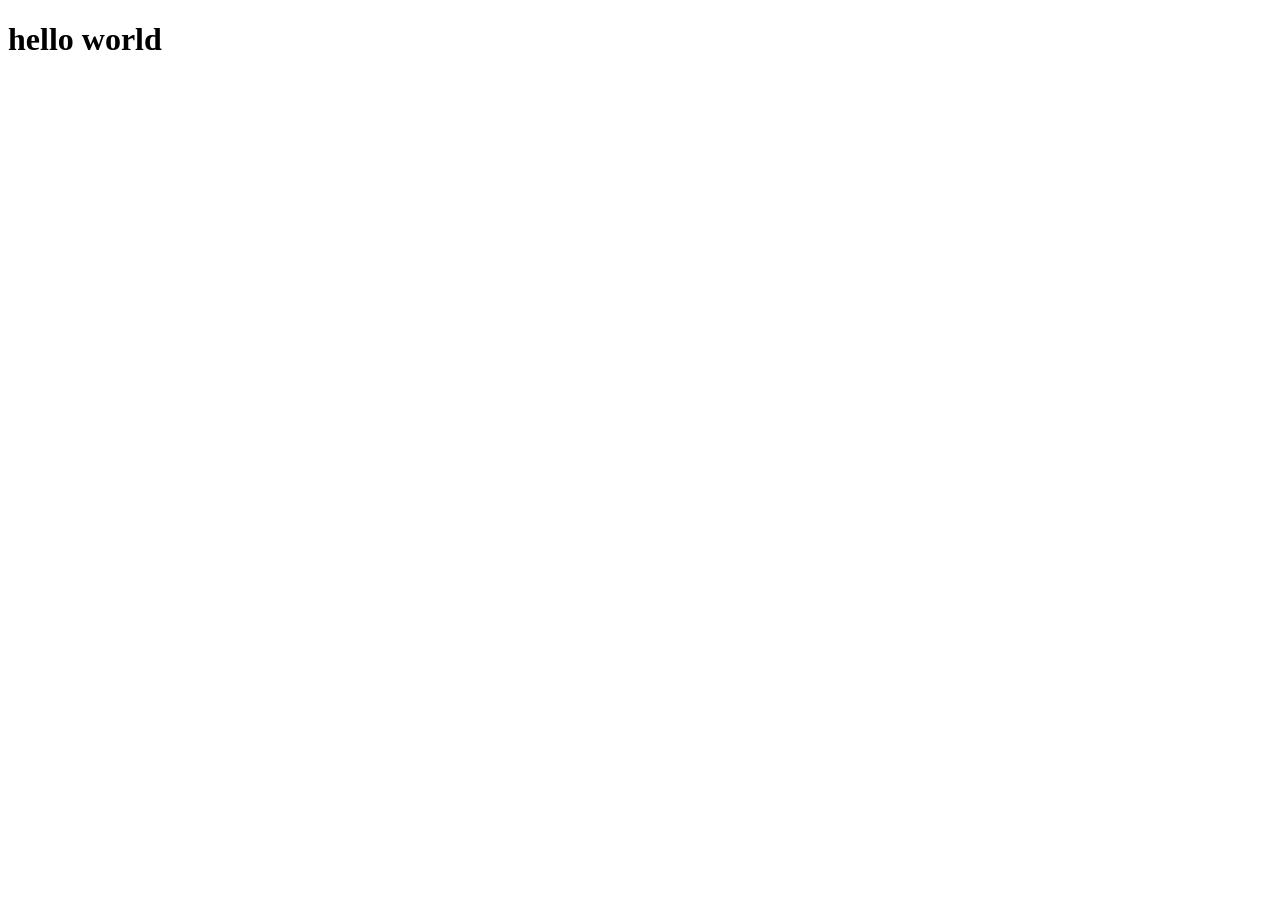
==== index.html @ 77e32610 "first commit" ====
<!DOCTYPE html>
<html lang="en">
<head>
    <meta charset="UTF-8">
    <meta name="viewport" content="width=device-width, initial-scale=1.0">
    <title>Document</title>
</head>
<body>
<h1>hello world</h1>
</body>
</html>
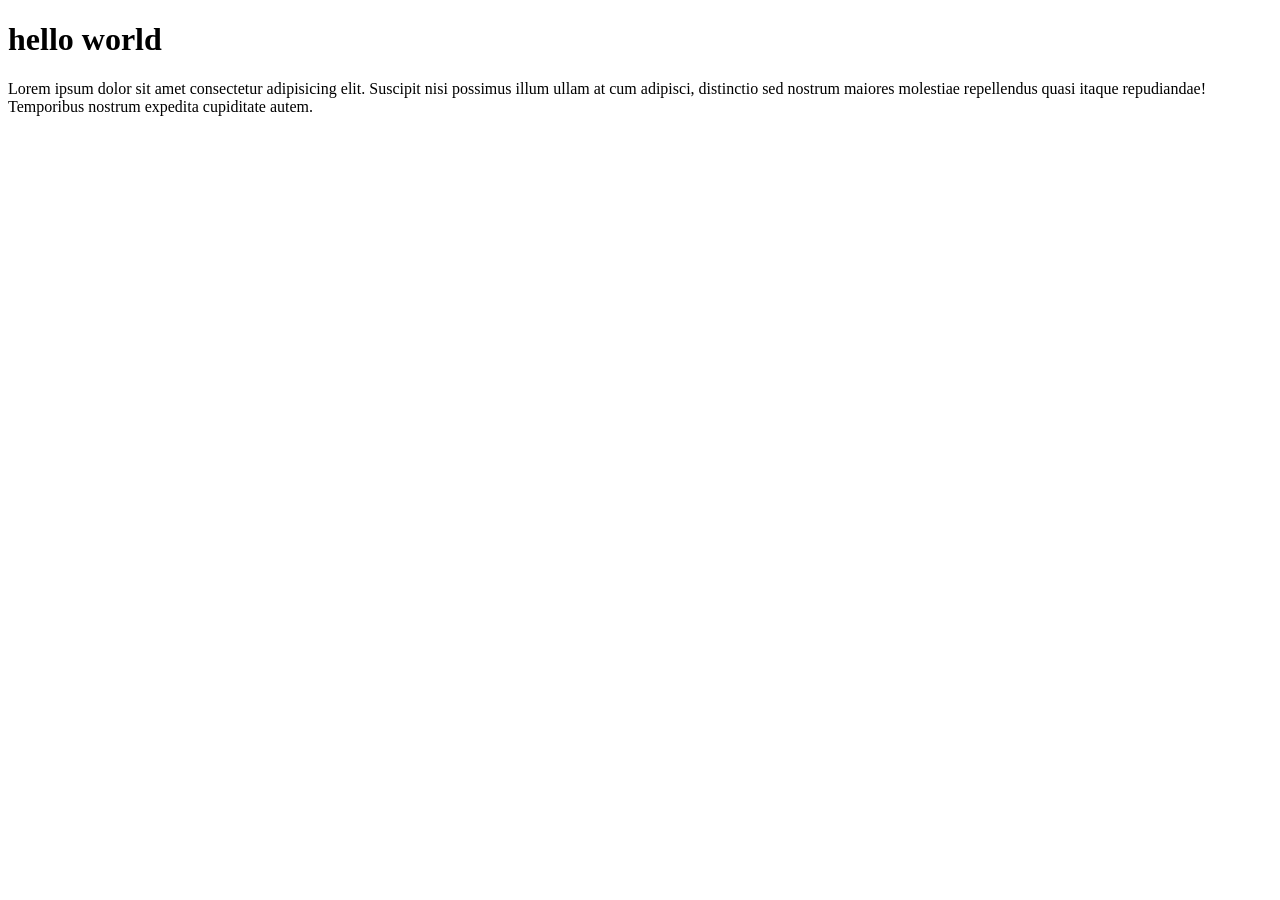
==== commit 2e7a4c80: "p tag added" ====
--- a/index.html
+++ b/index.html
@@ -7,5 +7,6 @@
 </head>
 <body>
 <h1>hello world</h1>
+<p>Lorem ipsum dolor sit amet consectetur adipisicing elit. Suscipit nisi possimus illum ullam at cum adipisci, distinctio sed nostrum maiores molestiae repellendus quasi itaque repudiandae! Temporibus nostrum expedita cupiditate autem.</p>
 </body>
 </html>
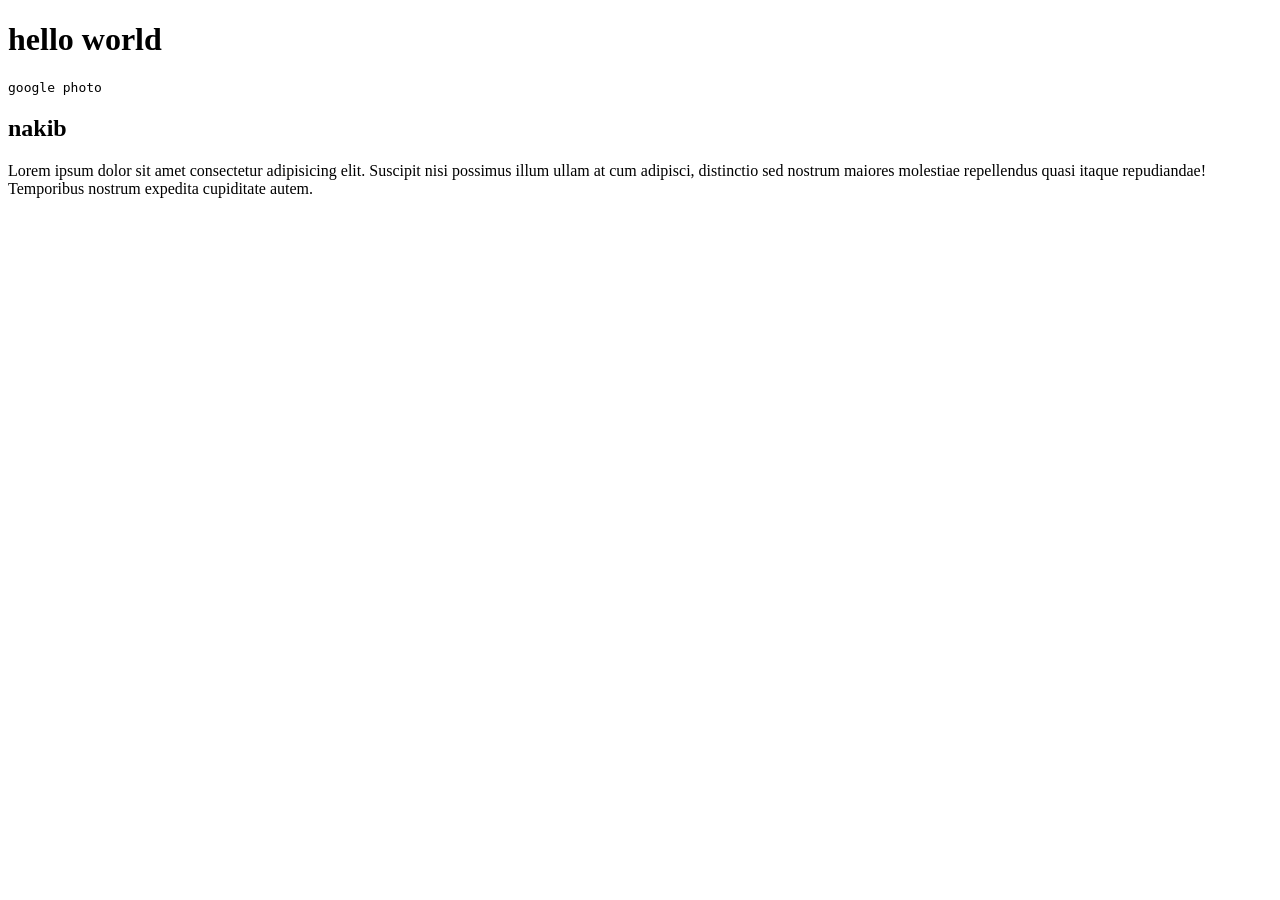
==== commit 3d9253b0: "pre added" ====
--- a/index.html
+++ b/index.html
@@ -7,6 +7,8 @@
 </head>
 <body>
 <h1>hello world</h1>
+<pre>google photo</pre>
+    <h2>nakib</h2>
 <p>Lorem ipsum dolor sit amet consectetur adipisicing elit. Suscipit nisi possimus illum ullam at cum adipisci, distinctio sed nostrum maiores molestiae repellendus quasi itaque repudiandae! Temporibus nostrum expedita cupiditate autem.</p>
 </body>
-</html>+</html>
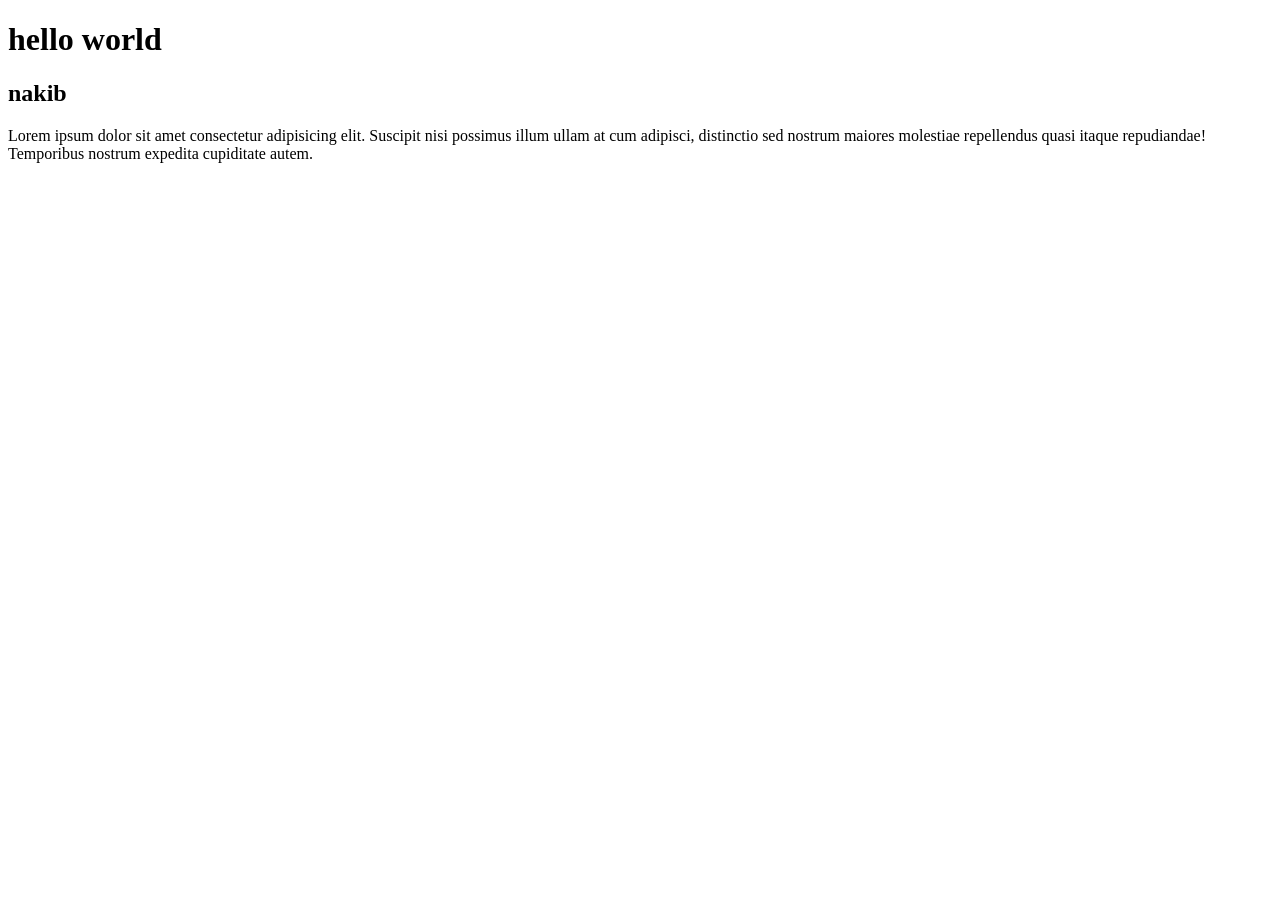
==== commit b3af85d2: "Add h2 header with text 'nakib' to index.html" ====
--- a/index.html
+++ b/index.html
@@ -7,7 +7,6 @@
 </head>
 <body>
 <h1>hello world</h1>
-<pre>google photo</pre>
     <h2>nakib</h2>
 <p>Lorem ipsum dolor sit amet consectetur adipisicing elit. Suscipit nisi possimus illum ullam at cum adipisci, distinctio sed nostrum maiores molestiae repellendus quasi itaque repudiandae! Temporibus nostrum expedita cupiditate autem.</p>
 </body>
